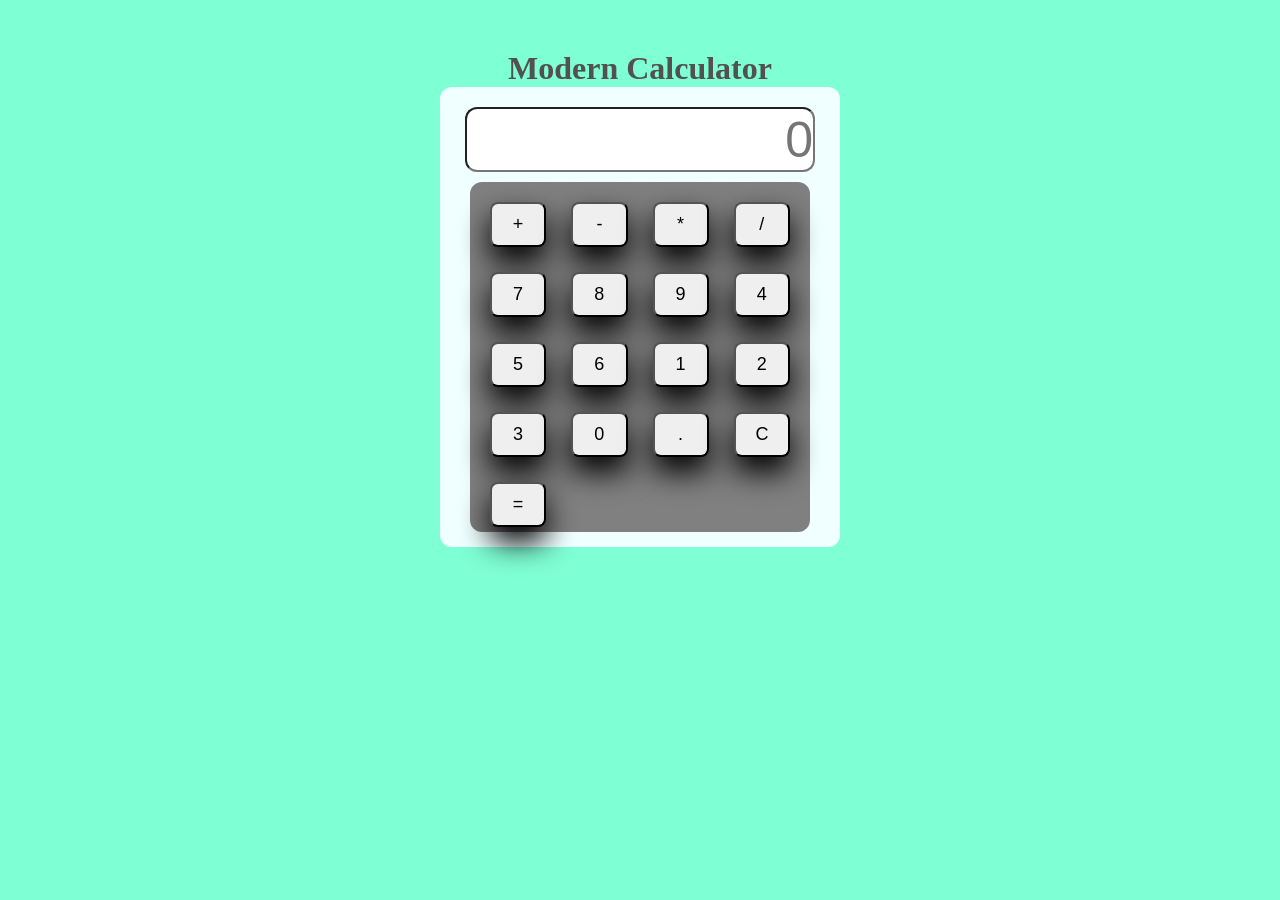
==== index.html @ 25fc301f "calculator mini project" ====
<!DOCTYPE html>
<html lang="en">
<head>
    <meta charset="UTF-8">
    <meta name="viewport" content="width=device-width, initial-scale=1.0">
    <title>Document</title>
    <link rel="stylesheet" href="style.css">
</head>
<body>
    
        <h1>Modern Calculator</h1>
        <div class="outer">
            <div class="inner1">
                <input type="text" id="display" placeholder="0">
            </div>
            <div class="buttons">
                <button onclick="appendOperator('+')">+</button>
                <button onclick="appendOperator('-')">-</button>
                <button onclick="appendOperator('*')">*</button>
                <button onclick="appendOperator('/')">/</button>

                <button onclick="appendNumber('7')">7</button>
                <button onclick="appendNumber('8')">8</button>
                <button onclick="appendNumber('9')">9</button>
                <button onclick="appendNumber('4')">4</button>
                <button onclick="appendNumber('5')">5</button>
                <button onclick="appendNumber('6')">6</button>
                <button onclick="appendNumber('1')">1</button>
                <button onclick="appendNumber('2')">2</button>
                <button onclick="appendNumber('3')">3</button>
                <button onclick="appendNumber('0')">0</button>
                <button onclick="appendOperator('.')">.</button>
                <button onclick="clearDisplay()">C</button>
                <button onclick="calculateResult()">=</button>





            </div>
        </div>

    <script src="script.js"></script>
</body>
</html>
---- style.css ----
*{
margin:0;
padding:0;
box-sizing: border-box;
}
body{
    background-color: aquamarine;
}
h1{
    text-align: center;
    padding-top: 50px;
    color: rgb(83, 80, 80);
}
.outer{
    width:400px;
    height:460px;
    background-color: azure;
    display: flex;
     flex-direction: column;       /* 🔑 stack items vertically */
    justify-content: flex-start;  /* 🔑 move content to top */
    align-items: center;      
    margin:auto;
    border-radius: 12px;
    padding:20px;
    gap:10px;
}

input[type="text"]{
    border-radius: 12px;
    width: 350px;
    height:65px;
    text-align: right;
    font-size: 50px;
    color:rgb(95, 88, 88);
   
}
.buttons{
    display:grid;
    grid-template-columns: repeat(4,1fr);
    gap:25px;
    padding:20px;
    background-color:grey;
    height:350px;
    border-radius: 12px;
    width: 340px;

    padding: 20px;
    margin-bottom: 5px;
}
button{
    padding:10px;
    border-radius: 8px;font-size: 18px;
    box-shadow: 0px 15px 30px;

}
button:active {
  transform: scale(0.95);   /* 🔑 press effect */
}
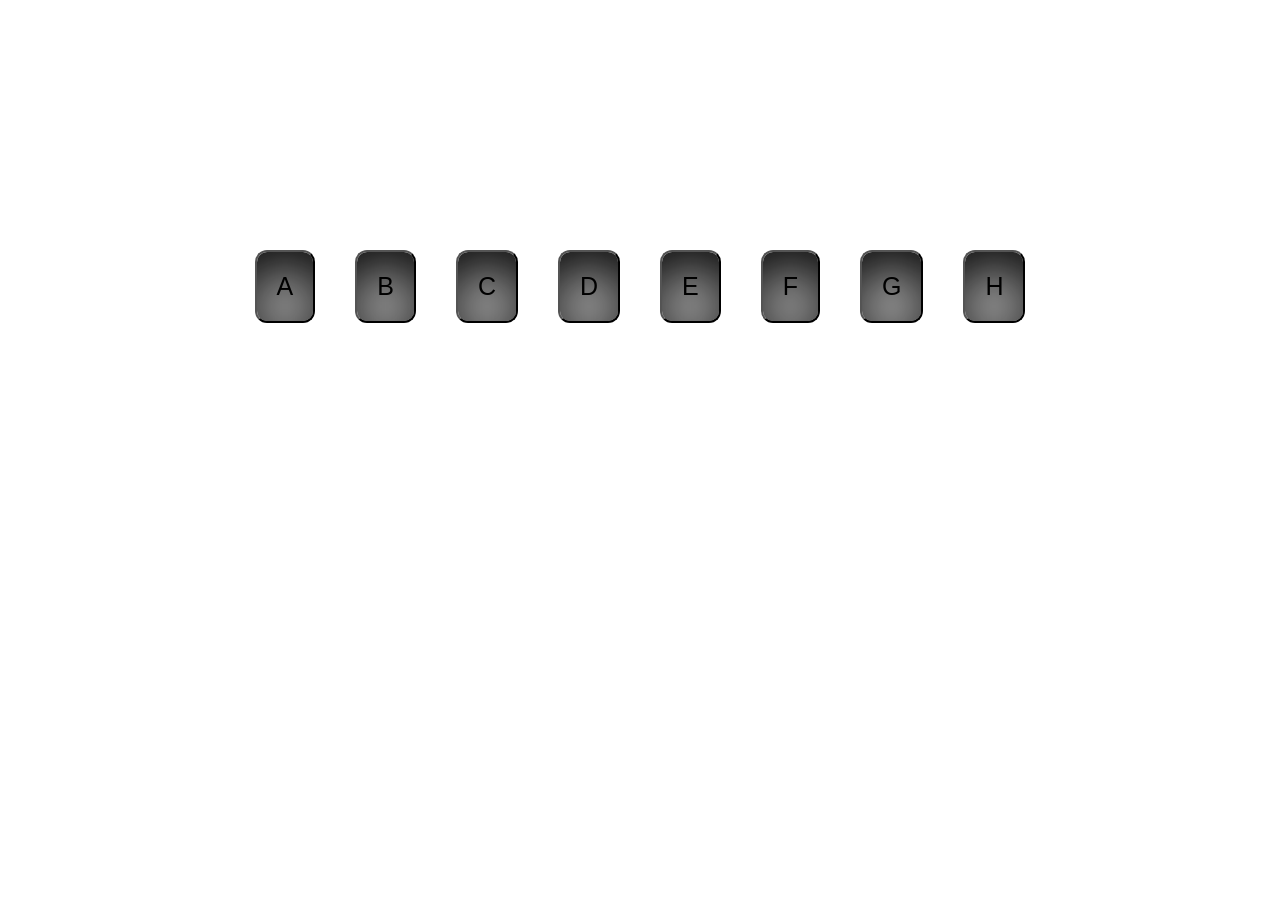
==== commit b1ab95da: "Added drumkit" ====
--- a/index.html
+++ b/index.html
@@ -3,43 +3,21 @@
 <head>
     <meta charset="UTF-8">
     <meta name="viewport" content="width=device-width, initial-scale=1.0">
-    <title>Document</title>
+    <title>Drumkit</title>
     <link rel="stylesheet" href="style.css">
 </head>
-<body>
-    
-        <h1>Modern Calculator</h1>
-        <div class="outer">
-            <div class="inner1">
-                <input type="text" id="display" placeholder="0">
-            </div>
-            <div class="buttons">
-                <button onclick="appendOperator('+')">+</button>
-                <button onclick="appendOperator('-')">-</button>
-                <button onclick="appendOperator('*')">*</button>
-                <button onclick="appendOperator('/')">/</button>
+<body></body>
+    <div class="drum">
+        <button id="btn1">A</button>
+        <button id="btn2">B</button>
+        <button id="btn3">C</button>
+        <button id="btn4">D</button>
+        <button id="btn5">E</button>
+        <button id="btn6">F</button>
+        <button id="btn7">G</button>
+        <button id="btn8">H</button>
 
-                <button onclick="appendNumber('7')">7</button>
-                <button onclick="appendNumber('8')">8</button>
-                <button onclick="appendNumber('9')">9</button>
-                <button onclick="appendNumber('4')">4</button>
-                <button onclick="appendNumber('5')">5</button>
-                <button onclick="appendNumber('6')">6</button>
-                <button onclick="appendNumber('1')">1</button>
-                <button onclick="appendNumber('2')">2</button>
-                <button onclick="appendNumber('3')">3</button>
-                <button onclick="appendNumber('0')">0</button>
-                <button onclick="appendOperator('.')">.</button>
-                <button onclick="clearDisplay()">C</button>
-                <button onclick="calculateResult()">=</button>
-
-
-
-
-
-            </div>
-        </div>
-
+    </div>
     <script src="script.js"></script>
 </body>
 </html>
--- a/style.css
+++ b/style.css
@@ -1,58 +1,30 @@
 *{
-margin:0;
-padding:0;
-box-sizing: border-box;
+    margin:0;
+    padding:0;
+    box-sizing: border-box;
 }
 body{
-    background-color: aquamarine;
+    background-image:url("images/back-view-crowd-fans-watching-live-performance-music-concert-night-copy-space.jpg");
+    background-size: cover; 
 }
-h1{
-    text-align: center;
-    padding-top: 50px;
-    color: rgb(83, 80, 80);
-}
-.outer{
-    width:400px;
-    height:460px;
-    background-color: azure;
-    display: flex;
-     flex-direction: column;       /* 🔑 stack items vertically */
-    justify-content: flex-start;  /* 🔑 move content to top */
-    align-items: center;      
-    margin:auto;
-    border-radius: 12px;
-    padding:20px;
-    gap:10px;
-}
-
-input[type="text"]{
-    border-radius: 12px;
-    width: 350px;
-    height:65px;
-    text-align: right;
-    font-size: 50px;
-    color:rgb(95, 88, 88);
-   
-}
-.buttons{
-    display:grid;
-    grid-template-columns: repeat(4,1fr);
-    gap:25px;
-    padding:20px;
-    background-color:grey;
-    height:350px;
-    border-radius: 12px;
-    width: 340px;
-
-    padding: 20px;
-    margin-bottom: 5px;
+.drum{
+    display:flex;
+    flex-direction: row;
+    justify-content: center;
+    align-items: center;
+    margin:250px;
+    gap:40px;
+    
 }
 button{
-    padding:10px;
-    border-radius: 8px;font-size: 18px;
-    box-shadow: 0px 15px 30px;
+    padding:20px;
+    font-size: 25px;
+    box-shadow: inset 0 20px 60px;
+    font-style: bold;
+    border-radius: 12px;
+}   
 
-}
-button:active {
-  transform: scale(0.95);   /* 🔑 press effect */
+button:active{
+    transform: scale(0.95);
+
 }
